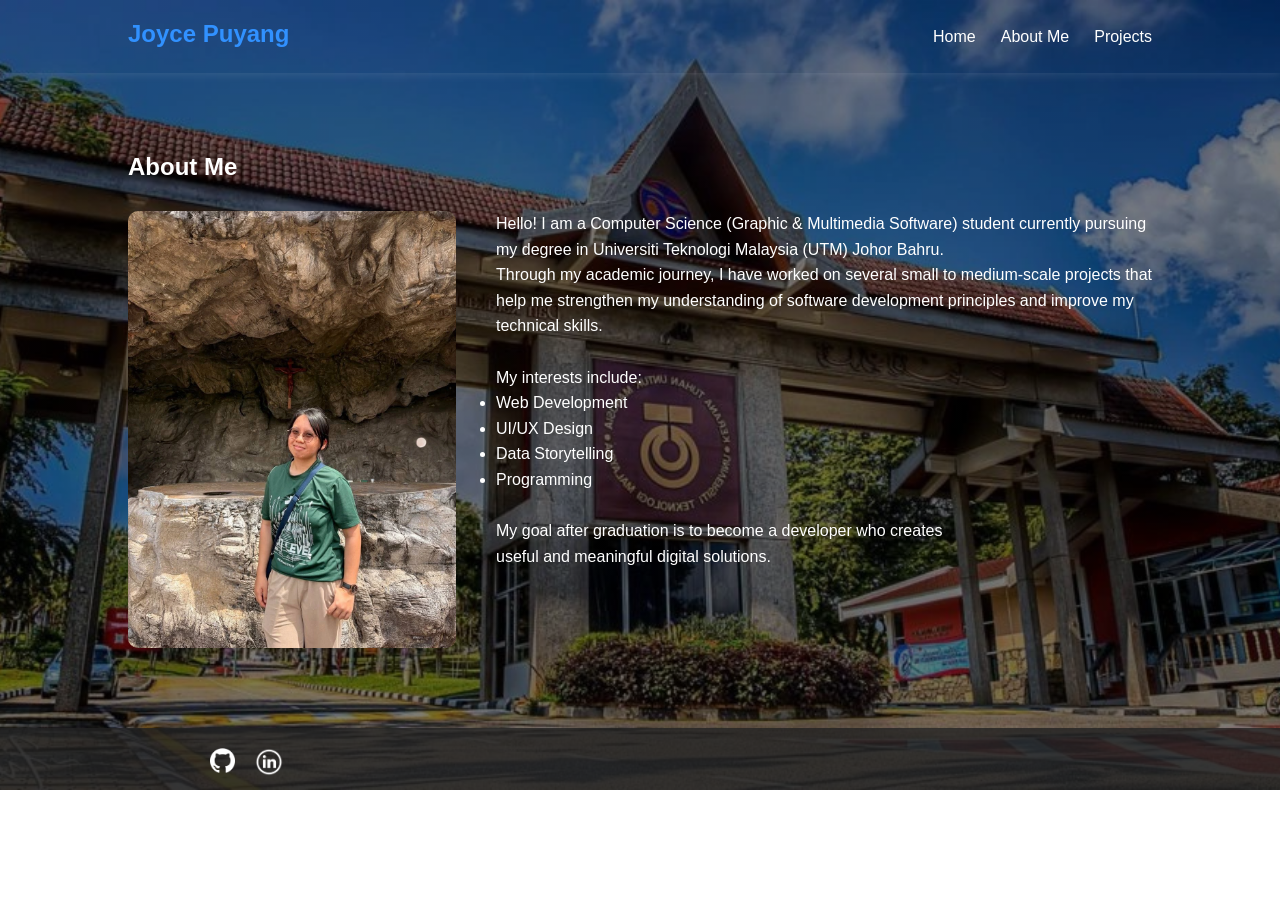
==== aboutme.html @ 6db0ea38 "Update aboutme.html" ====
<!DOCTYPE html>
<html lang="en">
<head>
    <meta charset="UTF-8">
    <meta name="viewport" content="width=device-width, initial-scale=1.0">
    <title>About Me</title>

    <link rel="stylesheet" href="css/style.css">
</head>
<body class = "home">

<header>
    <nav class="navbar">

        <h2 class="logo">
            Joyce Puyang
        </h2>

        <ul class="nav-links">
            <li><a href="index.html"  class="active">Home</a></li>
            <li><a href="aboutme.html" class="active">About Me</a></li>
            <li><a href="projects.html" class="active">Projects</a></li>
        </ul>

        <div class="menu-btn">☰</div>

    </nav>
</header>

<main>

<section class="page-section">

    <h1>About Me</h1>

    <div class="about-grid">

        <img src="images/profile.webp"
             alt="Profile Picture">

        <div>

            <p>
                Hello! I am a Computer Science (Graphic & Multimedia Software) student
                currently pursuing my degree in Universiti Teknologi Malaysia (UTM) Johor Bahru.
            </p>
            
            <p>
                Through my academic journey, I have worked on several small to medium-scale projects that help me
                strengthen my understanding of software development principles and improve my technical skills.
            </p> <br>
        
            <p>
                My interests include:
            </p>

            <ul>
                <li>Web Development</li>
                <li>UI/UX Design</li>
                <li>Data Storytelling</li>
                <li>Programming</li>
            </ul> <br>

            <p> My goal after graduation is to become a developer who creates</p>
            <p> useful and meaningful digital solutions. </p>

        </div>

    </div>

</section>

</main>

<footer>
    <div class="social-links">

        <a href="https://github.com/Joyce-Puyang" target="_blank">
            <img src="images/github.webp" alt="GitHub Profile" width="25">
        </a>

        <a href="https://www.linkedin.com/in/joyce-puyang/" target="_blank">
            <img src="images/linkedin.webp" alt="LinkedIn Profile" width="28">
        </a>

    </div>
</footer>

<script src="js/script.js"></script>

</body>
</html>
---- css/style.css ----
*{
    margin:0;
    padding:0;
    box-sizing:border-box;
}

body{
    font-family:Arial, sans-serif;
    background:#f4f4f4;
    color:#333;
}

.home{
    background: linear-gradient(rgba(0,0,0,0.5), rgba(0,0,0,0.5)), url("../images/background.webp");
    background-size: cover;
    background-position: center;
    background-repeat: no-repeat;
    color: white;
}

header{
    background:#ffffff00;
    box-shadow:0 2px 8px rgba(255, 255, 255, 0.1);
    
}

.navbar{
    display:flex;
    justify-content:space-between;
    align-items:center;
    padding:20px 10%;
   
}

.logo{
    color:#3191ff;
    font-family: Arial,sans-serif;
    font-size: 50;
    position: relative;
    padding-bottom: 5px;
    text-decoration:none;
}

.nav-links{
    display:flex;
    list-style:none;
    gap:25px;
}

.nav-links a {
    position: relative;
    padding-bottom: 5px;
    text-decoration: none;
    color: rgb(255, 255, 255);
}

.nav-links a::after {
    content: "";
    position: absolute;
    left: 0;
    bottom: 0;
    width: 0%;
    height: 2px;
    background-color: #0077ff;
    transition: 0.3s;
}

.nav-links a:hover::after {
    width: 100%;
}

.nav-links a:active {
    color: #0d34c5;
    transform: scale(0.95);
}

.hero{
    display:flex;
    justify-content:center;
    align-items:center;
    gap:50px;
    min-height:85vh;
    padding:40px;
}

.hero-image img{
    width:300px;
    border-radius:50%;
}

.hero-text{
    max-width:500px;
    line-height: 1.2;
}

.hero-text h1{
    font-size:3rem;
    margin-bottom:20px;
}

.btn{
    display:inline-block;
    background:#0077ff;
    color:white;
    padding:12px 20px;
    border-radius:6px;
    margin-top:10px;
    text-decoration:none;
    transition: all 0.3s ease;
}

.btn:hover {
    transform: scale(1.1);
    box-shadow: 0 0 15px rgba(0, 119, 255, 0.7);
}

.page-section{
    padding:80px 10%;
}

#contact{
    text-align: center;
    line-height: 1.6;
    padding: 80px 0;
}

.email-link {
    color: rgb(172, 210, 239);
}
.social-links {
    display: flex;
    padding-left: 200px;
    gap: 20px;
    margin-top: 20px;
}

.about-grid{
    display:grid;
    grid-template-columns:1fr 2fr;
    gap:40px;
    margin-top:30px;
    line-height: 1.6;
}

.about-grid img{
    width:100%;
    border-radius:10px;
}

.projects-grid{
    display:grid;
    grid-template-columns:
    repeat(auto-fit, minmax(280px,1fr));
    gap:25px;
    margin-top:30px;

}

.project-card{
    background:rgba(255, 255, 255, 0.893);
    padding:20px;
    border-radius:10px;
    box-shadow:0 3px 10px rgba(0,0,0,0.1);
    color: #010b32;
    transition: all 0.3s ease;
}

.project-card:hover {
    transform: translateY(-8px);
    box-shadow: 0 0 40px rgba(186, 203, 223, 0.4);
}

.project-card img{
    width:100%;
    border-radius:10px;
    margin-bottom:15px;
}

.social-links{
    display:flex;
    gap:20px;
    margin-top:10px;
}

.social-links a{
    text-decoration:none;
    color:#0077ff;
}

footer{
    text-align:left;
    padding:10px;
    background:#222222c7;
    color:white;
}

.menu-btn{
    display:none;
    font-size:1.5rem;
    cursor:pointer;
}

@media(max-width:768px){

    .hero{
        flex-direction:column;
        text-align:center;
    }

    .about-grid{
        grid-template-columns:1fr;
    }

    .nav-links{
        display:none;
        flex-direction:column;
        position:absolute;
        top:70px;
        right:20px;
        background:rgba(255, 255, 255, 0.134);
        padding:20px;
        box-shadow:0 2px 10px rgba(0,0,0,0.1);
    }

    .nav-links.active{
        display:flex;
    }

    .menu-btn{
        display:block;
    }

}
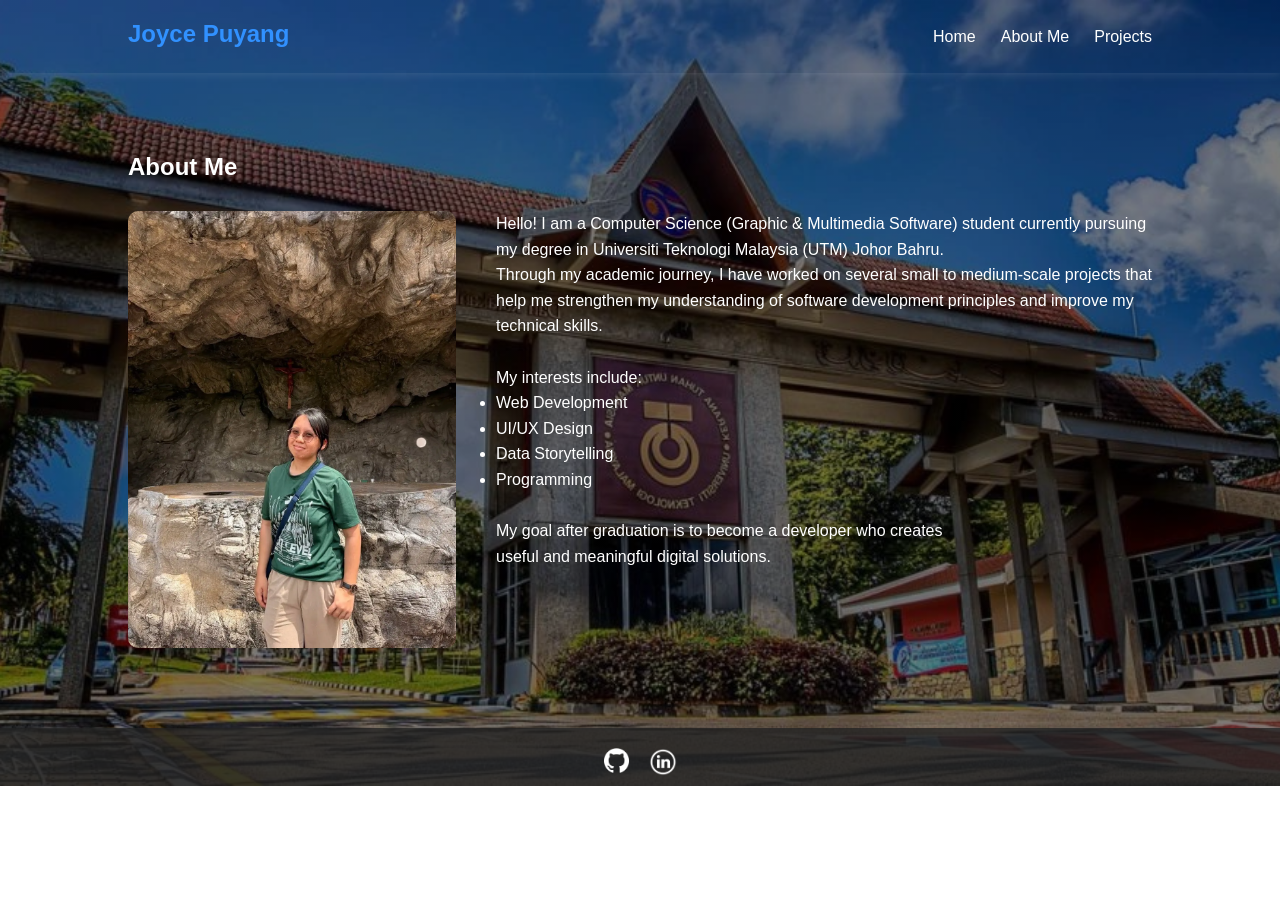
==== commit b2e8e650: "Update aboutme.html" ====
--- a/aboutme.html
+++ b/aboutme.html
@@ -36,7 +36,8 @@
     <div class="about-grid">
 
         <img src="images/profile.webp"
-             alt="Profile Picture">
+             alt="Profile Picture"
+             fetchpriority=high>
 
         <div>
 
--- a/css/style.css
+++ b/css/style.css
@@ -127,12 +127,6 @@
 .email-link {
     color: rgb(172, 210, 239);
 }
-.social-links {
-    display: flex;
-    padding-left: 200px;
-    gap: 20px;
-    margin-top: 20px;
-}
 
 .about-grid{
     display:grid;
@@ -176,10 +170,11 @@
     margin-bottom:15px;
 }
 
-.social-links{
-    display:flex;
-    gap:20px;
-    margin-top:10px;
+.social-links {
+    display: flex;
+    gap: 20px;
+    margin-top: 10px;
+    justify-content: center;
 }
 
 .social-links a{
@@ -192,6 +187,12 @@
     padding:10px;
     background:#222222c7;
     color:white;
+}
+
+img {
+    display: block;
+    max-width: 100%;
+    height: auto;
 }
 
 .menu-btn{
